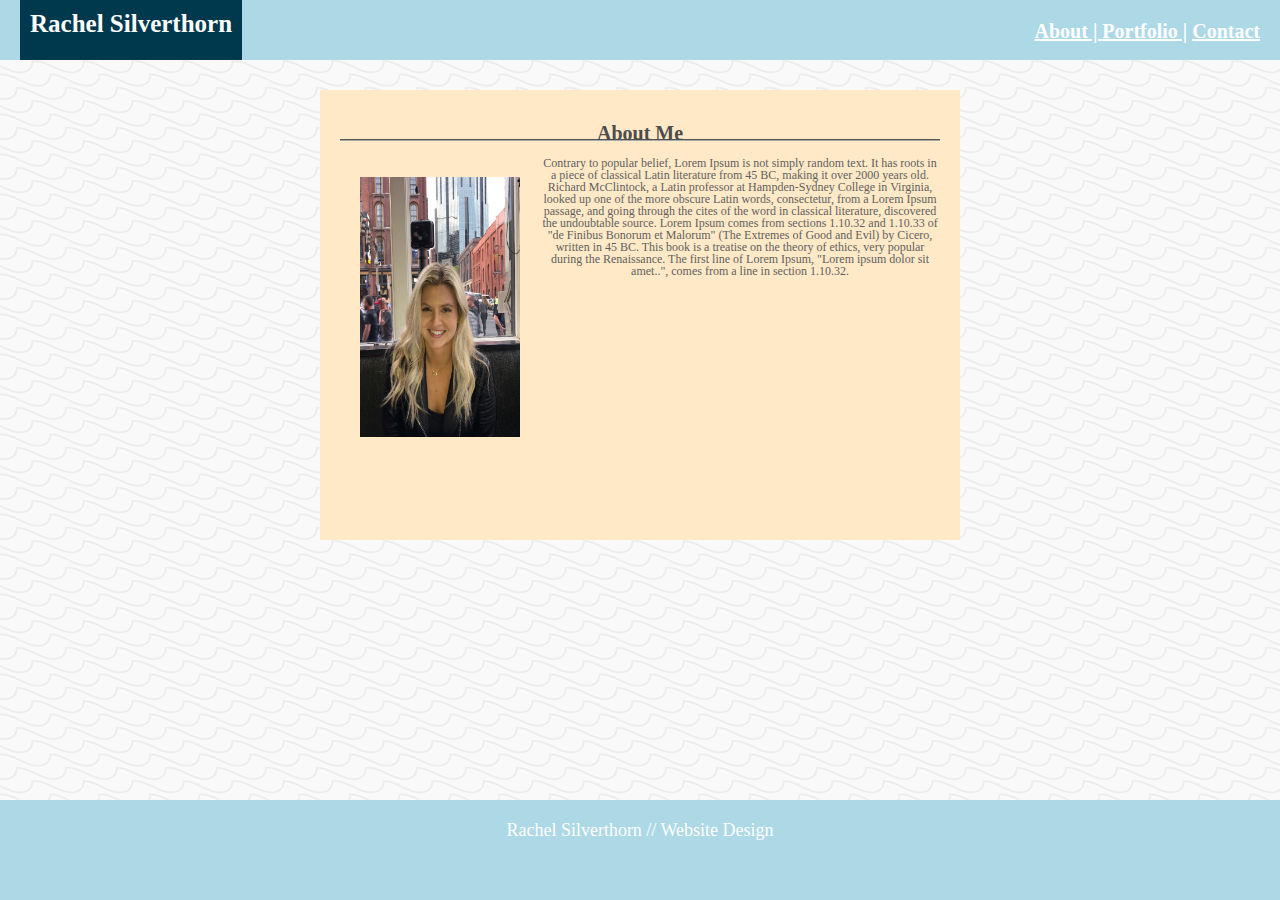
==== index.html @ c23614df "more edits" ====
<!DOCTYPE html>
<html lang="en-us">

<head>
  <meta charset="UTF-8">
  <title>Assignment 1</title>

  <link rel="stylesheet" href="style.css">
  <link rel="stylesheet" href="contact.html">
</head>
<style>
  body {
    background-image: url("ripples.png");
  }
</style>

<body>
  <header>

    <h1>
      <div class="name"> Rachel Silverthorn
      </div>

      <div class="html-links">

        <a href="index.html" class="button">About | </a>

        <a href="portfolio.html" class="button"> Portfolio |</a>

        <a href="contact.html" class="button"> Contact</a>




      </div>


    </h1>

  </header>



  <div class="center">
    <h2> About Me

    </h2>


    <img id="bio-image" src="me.jpg" alt="Rachel Silverthorn">




    Contrary to popular belief, Lorem Ipsum is not simply random text.
    It has roots in a piece of classical Latin literature from 45 BC,
    making it over 2000 years old. Richard McClintock, a Latin professor
    at Hampden-Sydney College in Virginia, looked up one of the more
    obscure Latin words, consectetur, from a Lorem Ipsum passage, and
    going through the cites of the word in classical literature,
    discovered the undoubtable source. Lorem Ipsum comes from sections
    1.10.32 and 1.10.33 of "de Finibus Bonorum et Malorum"
    (The Extremes of Good and Evil) by Cicero, written in 45 BC.
    This book is a treatise on the theory of ethics, very popular during
    the Renaissance. The first line of Lorem Ipsum, "Lorem ipsum dolor
    sit amet..", comes from a line in section 1.10.32.




  </div>
</body>
<footer>

  Rachel Silverthorn // Website Design
</footer>




</html>
---- style.css ----
/*

Each of these CSS elements is associated with an HTML Element, Class, or ID.
Flip between this CSS file and the HTML to see how things line up.
Experiment with deleting lines of code from the CSS to see how it affects the webpage when you refresh in the browser.

*/
* {
    box-sizing: border-box;
    text-align: center;
  }
  

  h1 {
    background-color: lightblue;
    width: 100%;
    height: 60px;
    color: white;
    font-size: 10px;
    padding: 20px;
    margin-top: 0px;
    margin-bottom: 30px;

    
    top: 0;

  }

  .html-links {
    float:right;
    font-size: 20px;
  }


  .name, .head {
    position: absolute;
    top: 0;
    height: 60px;
    float: left;
    padding: 30px;
    background: rgb(0, 57, 77);
    font-size: 25px;
    text-align: center;
    padding: 10px;
  }

 
  .button {color:white;
  }

  h2 {
    border-bottom: 2px groove darkgray;
    font-size: 20px;
    color: rgb(77, 77, 77);
    text-align: center;

  }

body {
    font-family: "Times New Roman", Times, serif;
    font-size: 18px;
    color: rgba(241, 240, 240, 0.452);
    background:rgba(231, 231, 231, 0.733);
    margin: 0px auto;
    position: relative;
    height: 100vh;
  }


  #fixed {font-size: 15px;
    text-align: right;
    margin-bottom: 28px;
    line-height: 28px;
    color:white;
    src="contact.html"
}

  #page {float:right;
}
  
  a {
    color: darkgrey;
  }
  
  .center {
    text-align: center;
    background: rgb(255, 233, 201);
    font-size: 12px;
    width: 50%;
    height: 400px;
    color: rgb(92, 92, 92);
    position: static;

    /* VERY IMPORTANT TO CENTER ELEMENTS  */
    margin: 0 auto;
    padding: 20px;
  
    
  }
  
  #bio-image {
    width: 200px;
    height: 300px;
    padding: 20px;
    align-items: center;
    color: rgb(95, 95, 95);
    position: relative;

    /* VERY IMPORTANT TO CENTER ELEMENTS  */
    margin: 0 auto;
    float: left;
    line-height: 15px;

  }
 
  .main-bio, p,
  .center {
    text-align: center;
    background: rgb(255, 233, 199);
    font-size: 12px;
    width: 50%;
    height: 450px;
    padding: 20px;
    line-height: 100%;
    align-items: center;
    color: rgb(95, 95, 95);

    /* VERY IMPORTANT TO CENTER ELEMENTS  */
    margin: 0 auto;
    }


    #bio-image::after{
      content: "";
      display: block;
      clear: both;
    }


  footer {background-color: lightblue;
    width: 100%;
    height: 100px;
    color: white;
    padding: 20px;

    position: absolute;

    bottom: 0;
  }
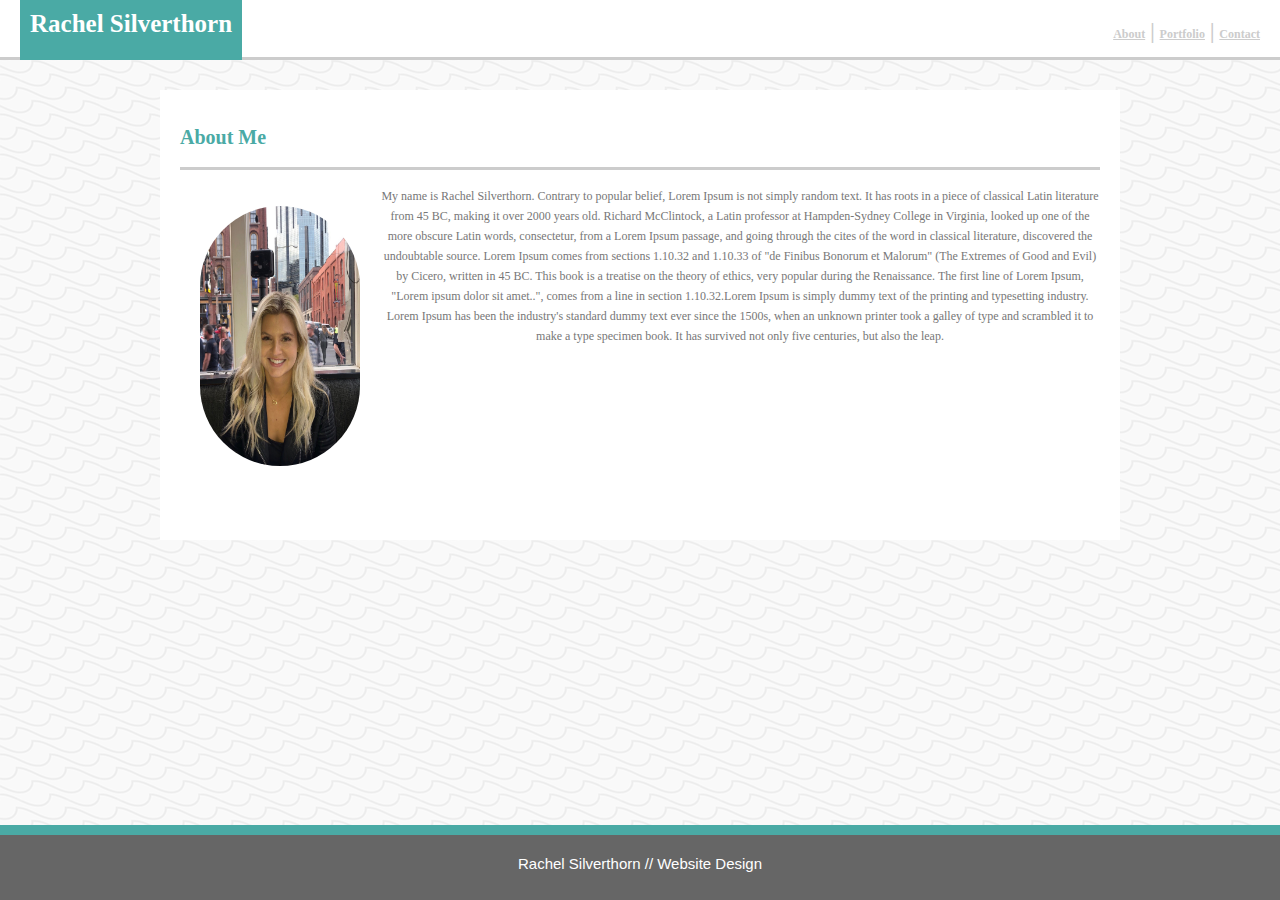
==== commit b7c81579: "first up" ====
--- a/index.html
+++ b/index.html
@@ -23,11 +23,11 @@
 
       <div class="html-links">
 
-        <a href="index.html" class="button">About | </a>
-
-        <a href="portfolio.html" class="button"> Portfolio |</a>
-
-        <a href="contact.html" class="button"> Contact</a>
+        <a href="index.html" class="button">About</a>
+        <span class="span">|</span>
+        <a href="portfolio.html" class="button"> Portfolio</a>
+        <span class="span">|</span>
+        <a href="contact.html" class="button">Contact</a>
 
 
 
@@ -43,6 +43,10 @@
 
   <div class="center">
     <h2> About Me
+      </br>
+      </br>
+
+
 
     </h2>
 
@@ -52,6 +56,7 @@
 
 
 
+    My name is Rachel Silverthorn.
     Contrary to popular belief, Lorem Ipsum is not simply random text.
     It has roots in a piece of classical Latin literature from 45 BC,
     making it over 2000 years old. Richard McClintock, a Latin professor
@@ -63,7 +68,12 @@
     (The Extremes of Good and Evil) by Cicero, written in 45 BC.
     This book is a treatise on the theory of ethics, very popular during
     the Renaissance. The first line of Lorem Ipsum, "Lorem ipsum dolor
-    sit amet..", comes from a line in section 1.10.32.
+    sit amet..", comes from a line in section 1.10.32.Lorem Ipsum is simply
+    dummy text of the printing and typesetting industry. Lorem Ipsum has been the
+    industry's standard dummy text ever since the 1500s, when an unknown printer took
+    a galley of type and scrambled it to make a type specimen book. It has survived
+    not only five centuries, but also the leap.
+
 
 
 
--- a/style.css
+++ b/style.css
@@ -9,17 +9,20 @@
     box-sizing: border-box;
     text-align: center;
   }
-  
+  .span {
+    color:#cccccc;
+  }
 
   h1 {
-    background-color: lightblue;
+    background-color:#ffffff;
     width: 100%;
     height: 60px;
-    color: white;
+    color:white;
     font-size: 10px;
     padding: 20px;
     margin-top: 0px;
     margin-bottom: 30px;
+    border-bottom: 3px solid #cccccc;
 
     
     top: 0;
@@ -29,37 +32,41 @@
   .html-links {
     float:right;
     font-size: 20px;
+    color:#666666;
   }
 
 
   .name, .head {
     position: absolute;
-    top: 0;
+    top: 0px;
     height: 60px;
     float: left;
     padding: 30px;
-    background: rgb(0, 57, 77);
+    background:#4aaaa5;
     font-size: 25px;
     text-align: center;
     padding: 10px;
+    font-family: 'Georgia', Times, Times New Roman, serif;
   }
 
  
-  .button {color:white;
+  .button {color:#cccccc;
+    font-size: 12px;
+    font-family: 'Georgia', Times, Times New Roman, serif;
   }
 
   h2 {
-    border-bottom: 2px groove darkgray;
+    border-bottom: 3px solid #cccccc;
     font-size: 20px;
-    color: rgb(77, 77, 77);
-    text-align: center;
+    color:#4aaaa5;;
+    text-align: left;
 
   }
 
 body {
     font-family: "Times New Roman", Times, serif;
     font-size: 18px;
-    color: rgba(241, 240, 240, 0.452);
+    color: #777777;
     background:rgba(231, 231, 231, 0.733);
     margin: 0px auto;
     position: relative;
@@ -84,13 +91,13 @@
   
   .center {
     text-align: center;
-    background: rgb(255, 233, 201);
+    background: #ffffff;
     font-size: 12px;
     width: 50%;
     height: 400px;
-    color: rgb(92, 92, 92);
+    color: #777777;
     position: static;
-
+    
     /* VERY IMPORTANT TO CENTER ELEMENTS  */
     margin: 0 auto;
     padding: 20px;
@@ -105,7 +112,7 @@
     align-items: center;
     color: rgb(95, 95, 95);
     position: relative;
-
+    border-radius: 200px;
     /* VERY IMPORTANT TO CENTER ELEMENTS  */
     margin: 0 auto;
     float: left;
@@ -116,14 +123,16 @@
   .main-bio, p,
   .center {
     text-align: center;
-    background: rgb(255, 233, 199);
+    background: #ffffff;
     font-size: 12px;
-    width: 50%;
+    width: 960px;
     height: 450px;
     padding: 20px;
     line-height: 100%;
     align-items: center;
-    color: rgb(95, 95, 95);
+    color: #777777;
+    overflow: scroll;
+    line-height: 20px;
 
     /* VERY IMPORTANT TO CENTER ELEMENTS  */
     margin: 0 auto;
@@ -137,12 +146,14 @@
     }
 
 
-  footer {background-color: lightblue;
+  footer {background-color: #666666;
     width: 100%;
-    height: 100px;
-    color: white;
+    height: 75px;
+    color: #ffffff;
     padding: 20px;
-
+    font-family: Arial;
+    font-size: 15px;
+    border-top: 10px solid #4aaaa5;
     position: absolute;
 
     bottom: 0;
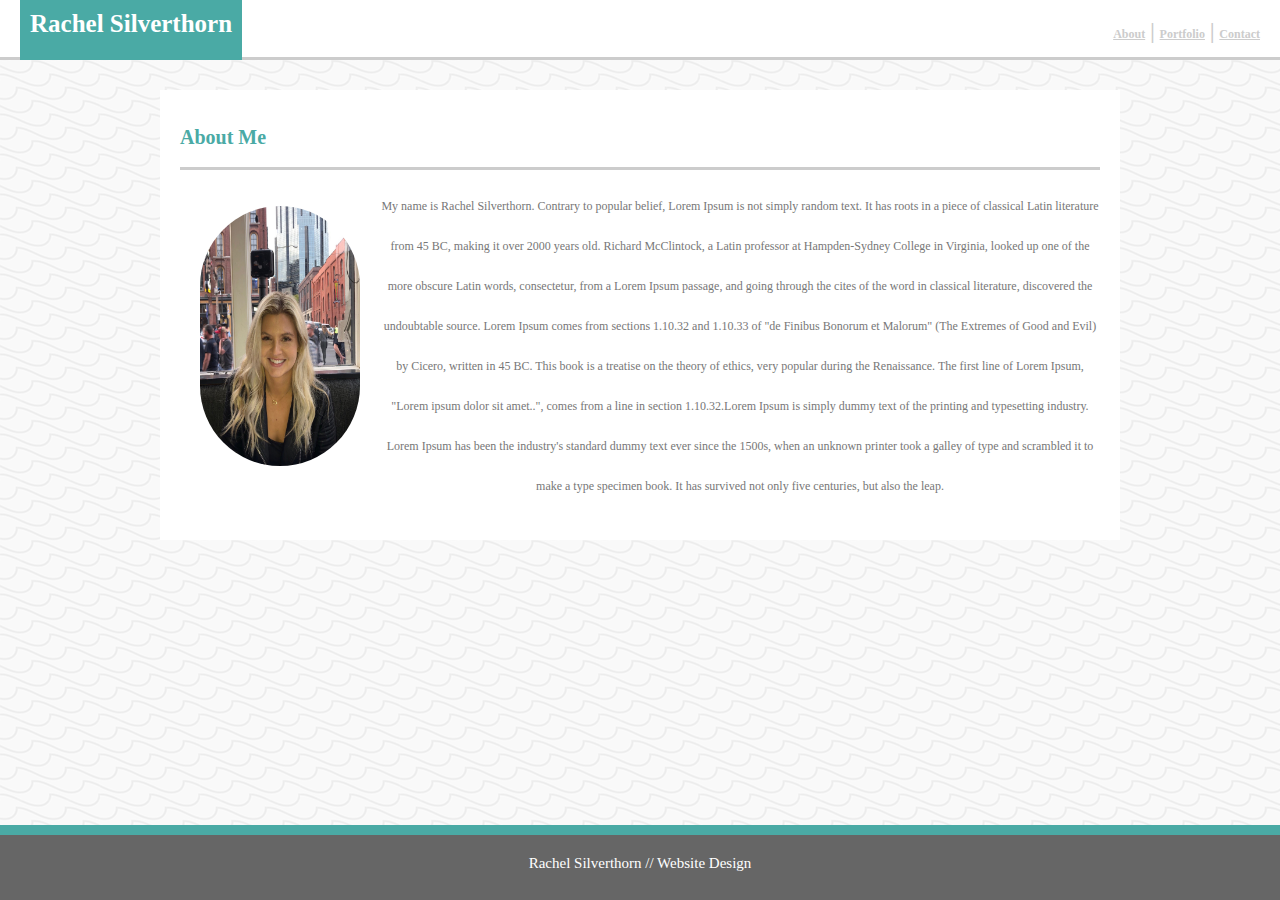
==== commit a8aab24e: "Final" ====
--- a/index.html
+++ b/index.html
@@ -55,25 +55,25 @@
 
 
 
-
-    My name is Rachel Silverthorn.
-    Contrary to popular belief, Lorem Ipsum is not simply random text.
-    It has roots in a piece of classical Latin literature from 45 BC,
-    making it over 2000 years old. Richard McClintock, a Latin professor
-    at Hampden-Sydney College in Virginia, looked up one of the more
-    obscure Latin words, consectetur, from a Lorem Ipsum passage, and
-    going through the cites of the word in classical literature,
-    discovered the undoubtable source. Lorem Ipsum comes from sections
-    1.10.32 and 1.10.33 of "de Finibus Bonorum et Malorum"
-    (The Extremes of Good and Evil) by Cicero, written in 45 BC.
-    This book is a treatise on the theory of ethics, very popular during
-    the Renaissance. The first line of Lorem Ipsum, "Lorem ipsum dolor
-    sit amet..", comes from a line in section 1.10.32.Lorem Ipsum is simply
-    dummy text of the printing and typesetting industry. Lorem Ipsum has been the
-    industry's standard dummy text ever since the 1500s, when an unknown printer took
-    a galley of type and scrambled it to make a type specimen book. It has survived
-    not only five centuries, but also the leap.
-
+    <p>
+      My name is Rachel Silverthorn.
+      Contrary to popular belief, Lorem Ipsum is not simply random text.
+      It has roots in a piece of classical Latin literature from 45 BC,
+      making it over 2000 years old. Richard McClintock, a Latin professor
+      at Hampden-Sydney College in Virginia, looked up one of the more
+      obscure Latin words, consectetur, from a Lorem Ipsum passage, and
+      going through the cites of the word in classical literature,
+      discovered the undoubtable source. Lorem Ipsum comes from sections
+      1.10.32 and 1.10.33 of "de Finibus Bonorum et Malorum"
+      (The Extremes of Good and Evil) by Cicero, written in 45 BC.
+      This book is a treatise on the theory of ethics, very popular during
+      the Renaissance. The first line of Lorem Ipsum, "Lorem ipsum dolor
+      sit amet..", comes from a line in section 1.10.32.Lorem Ipsum is simply
+      dummy text of the printing and typesetting industry. Lorem Ipsum has been the
+      industry's standard dummy text ever since the 1500s, when an unknown printer took
+      a galley of type and scrambled it to make a type specimen book. It has survived
+      not only five centuries, but also the leap.
+    </p>
 
 
 
--- a/style.css
+++ b/style.css
@@ -1,10 +1,3 @@
-/*
-
-Each of these CSS elements is associated with an HTML Element, Class, or ID.
-Flip between this CSS file and the HTML to see how things line up.
-Experiment with deleting lines of code from the CSS to see how it affects the webpage when you refresh in the browser.
-
-*/
 * {
     box-sizing: border-box;
     text-align: center;
@@ -18,7 +11,6 @@
     width: 100%;
     height: 60px;
     color:white;
-    font-size: 10px;
     padding: 20px;
     margin-top: 0px;
     margin-bottom: 30px;
@@ -33,6 +25,7 @@
     float:right;
     font-size: 20px;
     color:#666666;
+  
   }
 
 
@@ -60,13 +53,12 @@
     font-size: 20px;
     color:#4aaaa5;;
     text-align: left;
+    font-family: Georgia, 'Times New Roman', Times, serif;
 
   }
 
 body {
-    font-family: "Times New Roman", Times, serif;
-    font-size: 18px;
-    color: #777777;
+    font-family: "Times New Roman";
     background:rgba(231, 231, 231, 0.733);
     margin: 0px auto;
     position: relative;
@@ -89,6 +81,7 @@
     color: darkgrey;
   }
   
+
   .center {
     text-align: center;
     background: #ffffff;
@@ -97,6 +90,7 @@
     height: 400px;
     color: #777777;
     position: static;
+   
     
     /* VERY IMPORTANT TO CENTER ELEMENTS  */
     margin: 0 auto;
@@ -120,7 +114,7 @@
 
   }
  
-  .main-bio, p,
+  .main-bio,
   .center {
     text-align: center;
     background: #ffffff;
@@ -138,6 +132,10 @@
     margin: 0 auto;
     }
 
+    p {
+      line-height: 40px;
+    }
+
 
     #bio-image::after{
       content: "";
@@ -151,7 +149,7 @@
     height: 75px;
     color: #ffffff;
     padding: 20px;
-    font-family: Arial;
+    font-family: Georgia, 'Times New Roman', Times, serif;
     font-size: 15px;
     border-top: 10px solid #4aaaa5;
     position: absolute;
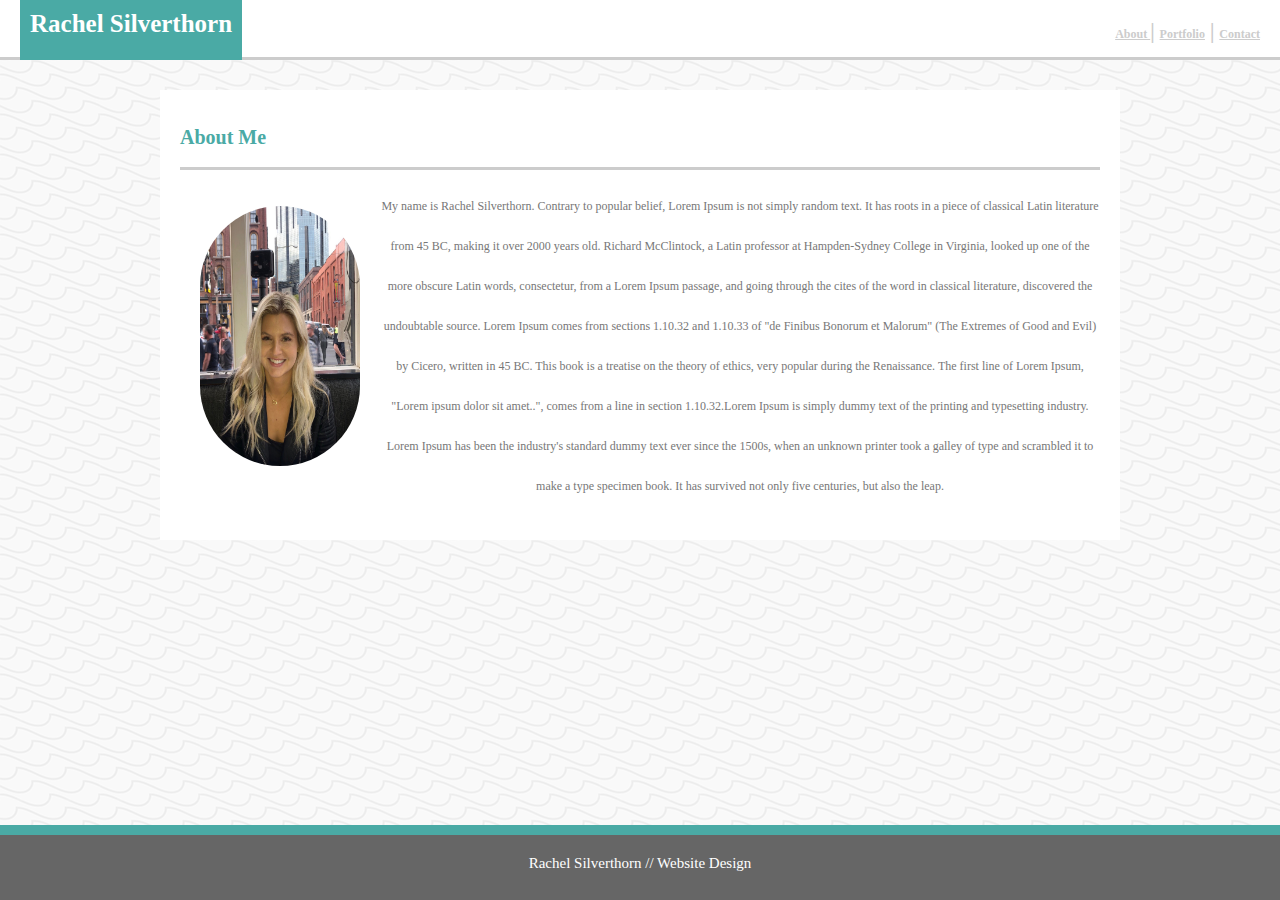
==== commit fece6958: "Final-BP" ====
--- a/index.html
+++ b/index.html
@@ -23,11 +23,11 @@
 
       <div class="html-links">
 
-        <a href="index.html" class="button">About</a>
+        <a href="index.html" class="button">About </a>
         <span class="span">|</span>
         <a href="portfolio.html" class="button"> Portfolio</a>
         <span class="span">|</span>
-        <a href="contact.html" class="button">Contact</a>
+        <a href="contact.html" class="button"> Contact</a>
 
 
 
--- a/style.css
+++ b/style.css
@@ -43,9 +43,11 @@
   }
 
  
-  .button {color:#cccccc;
+  .button {
+    color:#cccccc;
+    font-family: Georgia, 'Times New Roman', Times, serif;
     font-size: 12px;
-    font-family: 'Georgia', Times, Times New Roman, serif;
+    font-weight: bold;
   }
 
   h2 {
